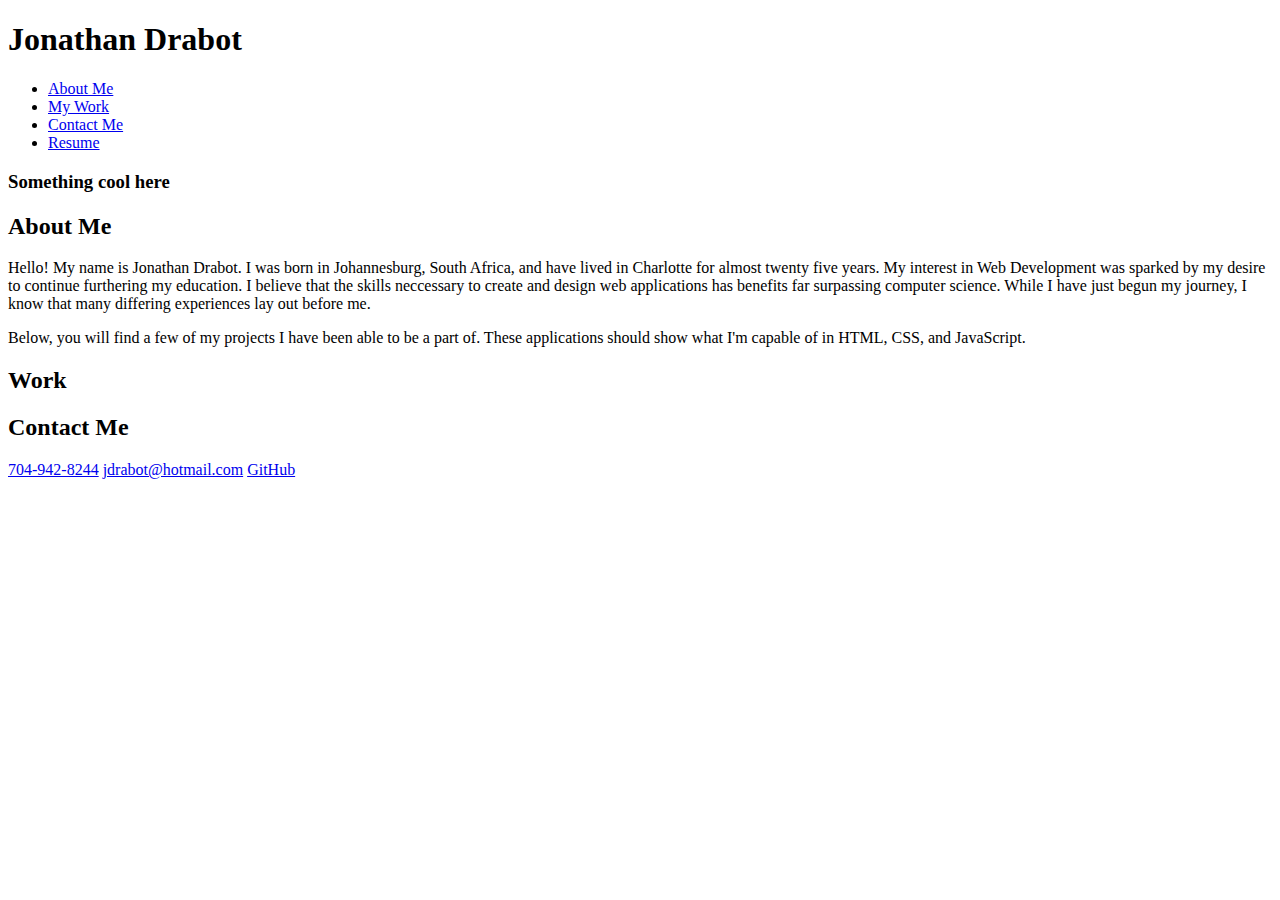
==== index.html @ fd381d92 "Wrote text for About Me and Contact Me" ====
<!DOCTYPE html>
<html lang="en">
<head>
    <meta charset="UTF-8">
    <link rel="stylesheet" href="./assets/style.css">
    <title>About Me</title>
</head>
<body>
    <header class="header">
        <h1>Jonathan Drabot</h1>
        <div class="navbar">
            <ul>
                <li>
                    <a href="#about-me">About Me</a>
                </li>
                <li>
                    <a href="#my-work">My Work</a>
                </li>
                <li>
                    <a href="#contact-me">Contact Me</a>
                </li>
                <li>
                    <a href="#resume">Resume</a>
                </li>
            </ul>
        </div>
    </header>
    <div class="headerpic">
        <h3 class="coolsubtitle">Something cool here</h3>
    </div>
    <div class="aboutme">
        <h2>About Me</h2>
        <p>Hello! My name is Jonathan Drabot. I was born in Johannesburg, South Africa, and have lived in Charlotte for almost twenty five years. My interest in Web Development was sparked by my desire to continue furthering my education. 
            I believe that the skills neccessary to create and design web applications has benefits far surpassing computer science. While I have just begun my journey, I know that many differing experiences lay out before me. 
        </p>
        <p>Below, you will find a few of my projects I have been able to be a part of. These applications should show what I'm capable of in HTML, CSS, and JavaScript.
        </p>
    </div>
    <div class="work">
        <h2>Work</h2>
    </div>    
    <div class="contactme">
        <h2>Contact Me</h2>
        <a href="704-942-8244">704-942-8244</a>
        <a href="jdrabot@hotmail.com">jdrabot@hotmail.com</a>
        <a href="http://https://github.com/jdrabot" target="_blank" rel="noopener noreferrer">GitHub</a>
    </div>
</body>
</html>
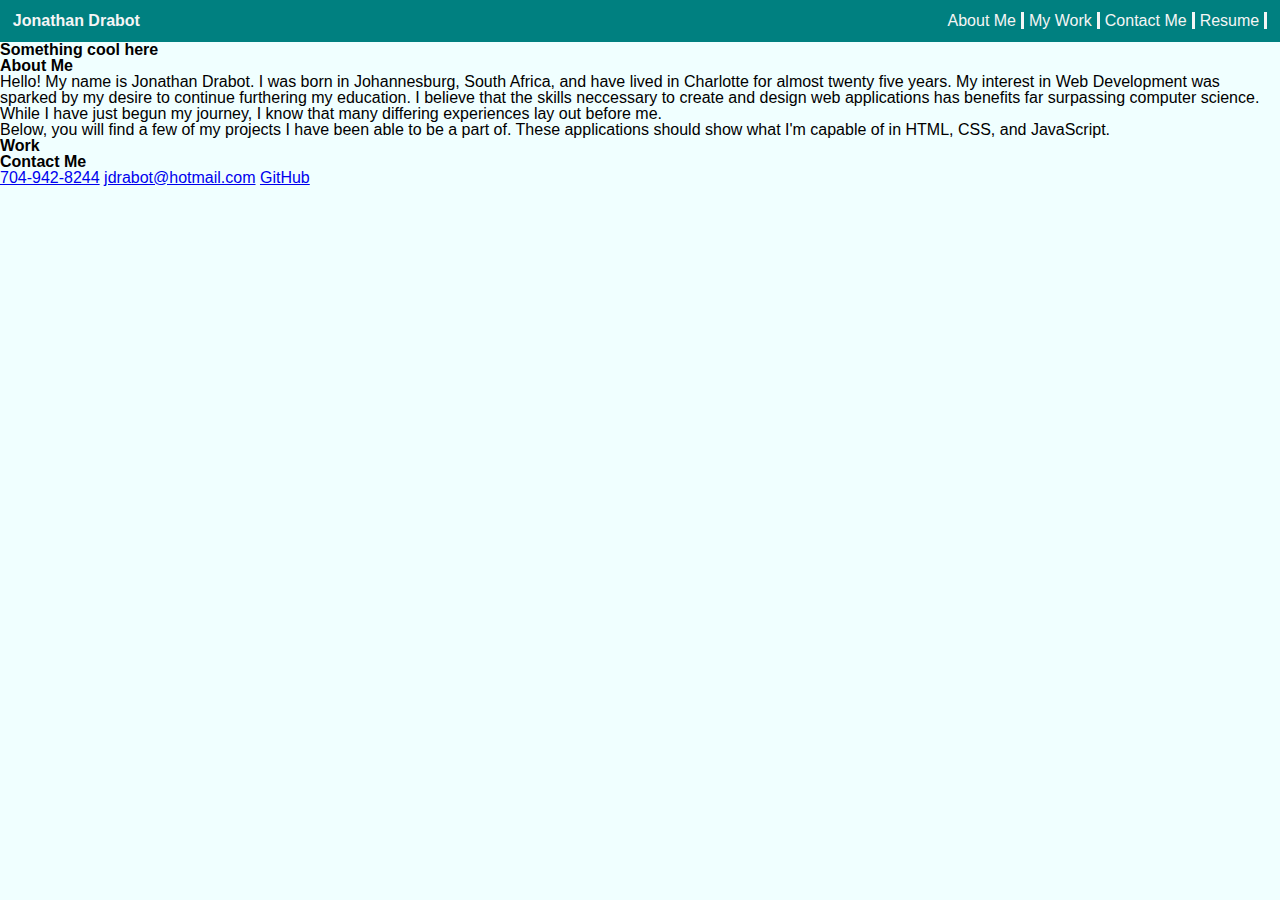
==== commit 6581bf95: "getting the header right" ====
--- a/index.html
+++ b/index.html
@@ -2,33 +2,27 @@
 <html lang="en">
 <head>
     <meta charset="UTF-8">
+    <meta name="viewport" content="width=device-width, initial-scale=1.0" />
+    <link rel="stylesheet" href="./assets/reset.css">
     <link rel="stylesheet" href="./assets/style.css">
     <title>About Me</title>
 </head>
 <body>
     <header class="header">
-        <h1>Jonathan Drabot</h1>
-        <div class="navbar">
+        <h1 class="my-name">Jonathan Drabot</h1>
+        <nav>
             <ul>
-                <li>
-                    <a href="#about-me">About Me</a>
-                </li>
-                <li>
-                    <a href="#my-work">My Work</a>
-                </li>
-                <li>
-                    <a href="#contact-me">Contact Me</a>
-                </li>
-                <li>
-                    <a href="#resume">Resume</a>
-                </li>
+                <li><a href="#about-me">About Me</a></li>
+                <li><a href="#my-work">My Work</a></li>
+                <li><a href="#contact-me">Contact Me</a></li>
+                <li><a href="#resume">Resume</a></li>
             </ul>
-        </div>
+        </nav>
     </header>
-    <div class="headerpic">
-        <h3 class="coolsubtitle">Something cool here</h3>
+    <div class="header-pic">
+        <h3 class="cool-subtitle">Something cool here</h3>
     </div>
-    <div class="aboutme">
+    <div class="about-me">
         <h2>About Me</h2>
         <p>Hello! My name is Jonathan Drabot. I was born in Johannesburg, South Africa, and have lived in Charlotte for almost twenty five years. My interest in Web Development was sparked by my desire to continue furthering my education. 
             I believe that the skills neccessary to create and design web applications has benefits far surpassing computer science. While I have just begun my journey, I know that many differing experiences lay out before me. 
@@ -39,10 +33,10 @@
     <div class="work">
         <h2>Work</h2>
     </div>    
-    <div class="contactme">
+    <div class="contact-me">
         <h2>Contact Me</h2>
         <a href="704-942-8244">704-942-8244</a>
-        <a href="jdrabot@hotmail.com">jdrabot@hotmail.com</a>
+        <a href="mailto:jdrabot@hotmail.com" target="_blank" rel="noopener noreferrer">jdrabot@hotmail.com</a>
         <a href="http://https://github.com/jdrabot" target="_blank" rel="noopener noreferrer">GitHub</a>
     </div>
 </body>
--- a/assets/style.css
+++ b/assets/style.css
@@ -0,0 +1,26 @@
+body {
+    background-color: azure;
+}
+
+.header {
+    display: flex;
+    justify-content: space-between;
+    align-items: center;
+    padding: 1%;
+    background-color: teal;
+    color: whitesmoke;
+}
+
+nav ul {
+    display: flex;
+    justify-content: space-between;
+    min-width: 300px;
+}
+
+nav a {
+    text-decoration: none;
+    color: whitesmoke;
+    border-right: solid whitesmoke;
+    padding: 0px 5px 0px 5px;
+
+}
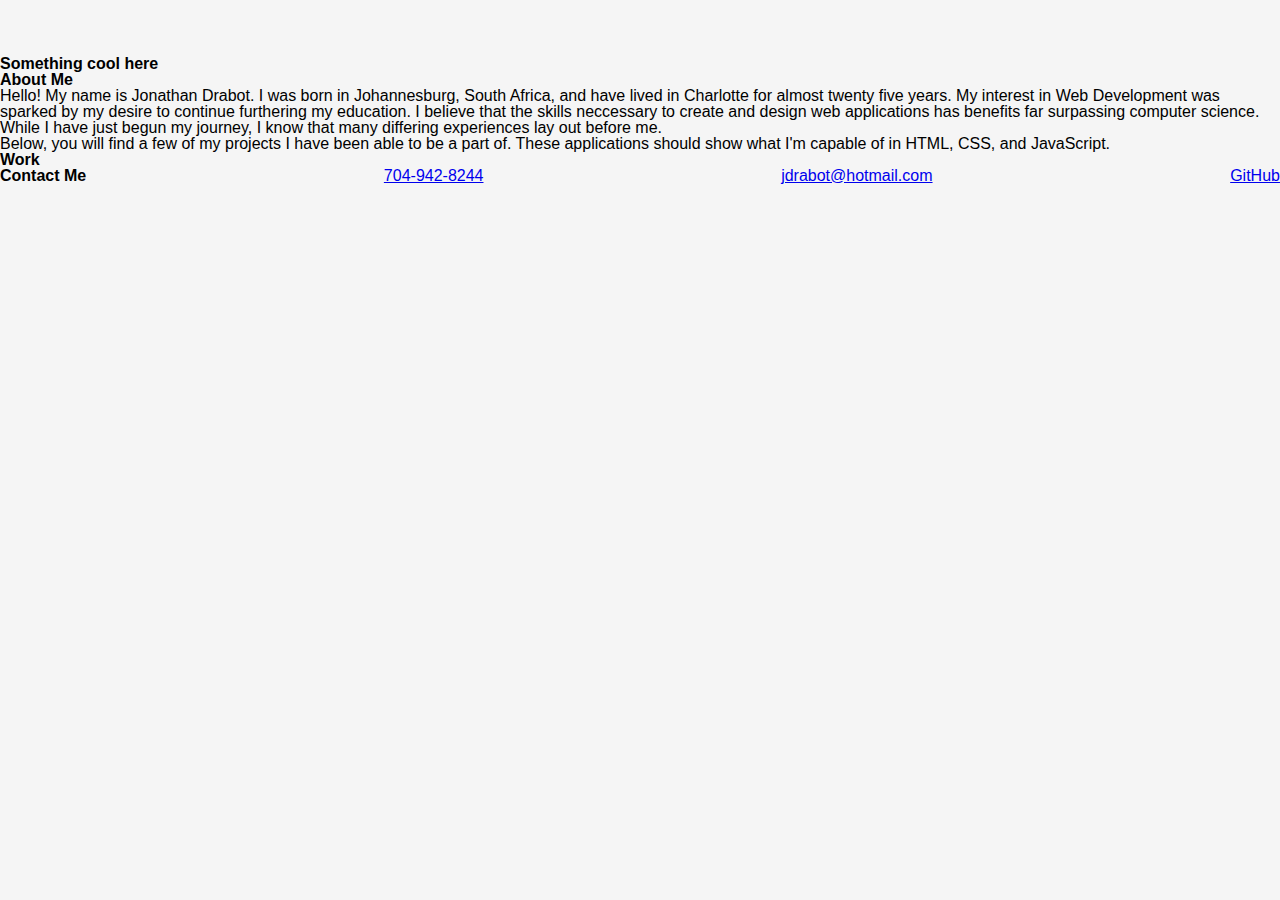
==== commit b28da1e8: "added root variables for a few colors that are used often" ====
--- a/index.html
+++ b/index.html
@@ -9,7 +9,7 @@
 </head>
 <body>
     <header class="header">
-        <h1 class="my-name">Jonathan Drabot</h1>
+        <h1 class="myName">Jonathan Drabot</h1>
         <nav>
             <ul>
                 <li><a href="#about-me">About Me</a></li>
@@ -19,10 +19,11 @@
             </ul>
         </nav>
     </header>
-    <div class="header-pic">
-        <h3 class="cool-subtitle">Something cool here</h3>
-    </div>
-    <div class="about-me">
+    <section class="subtitleAndPicture">
+        <div class="myPic"></div>
+        <h3 class="coolSubtitle">Something cool here</h3>
+    </section>
+    <div class="aboutMe">
         <h2>About Me</h2>
         <p>Hello! My name is Jonathan Drabot. I was born in Johannesburg, South Africa, and have lived in Charlotte for almost twenty five years. My interest in Web Development was sparked by my desire to continue furthering my education. 
             I believe that the skills neccessary to create and design web applications has benefits far surpassing computer science. While I have just begun my journey, I know that many differing experiences lay out before me. 
@@ -33,11 +34,11 @@
     <div class="work">
         <h2>Work</h2>
     </div>    
-    <div class="contact-me">
+    <footer class="contactMe">
         <h2>Contact Me</h2>
         <a href="704-942-8244">704-942-8244</a>
         <a href="mailto:jdrabot@hotmail.com" target="_blank" rel="noopener noreferrer">jdrabot@hotmail.com</a>
         <a href="http://https://github.com/jdrabot" target="_blank" rel="noopener noreferrer">GitHub</a>
-    </div>
+    </footer>
 </body>
 </html>--- a/assets/style.css
+++ b/assets/style.css
@@ -1,5 +1,10 @@
+:root {
+    --teal: teal;
+    --whitesmoke: whitesmoke;
+}
+
 body {
-    background-color: azure;
+    background-color:var(--whitesmoke);
 }
 
 .header {
@@ -7,8 +12,12 @@
     justify-content: space-between;
     align-items: center;
     padding: 1%;
-    background-color: teal;
-    color: whitesmoke;
+    background-color: var(teal);
+    color: var(--whitesmoke);
+}
+
+.myName {
+    font-size: 30px;
 }
 
 nav ul {
@@ -19,8 +28,24 @@
 
 nav a {
     text-decoration: none;
-    color: whitesmoke;
-    border-right: solid whitesmoke;
+    color: var(--whitesmoke);
+    border-right: solid var(--whitesmoke);
     padding: 0px 5px 0px 5px;
+}
 
+nav li:hover {
+    background-color: rgb(1, 68, 68);
 }
+
+footer {
+    display: flex;
+    justify-content: space-between;
+    align-items: center;
+    color: var(teal);
+}
+
+@media screen and (max-width: 768px) {
+    .header, footer {
+        flex-direction: column;
+    }
+}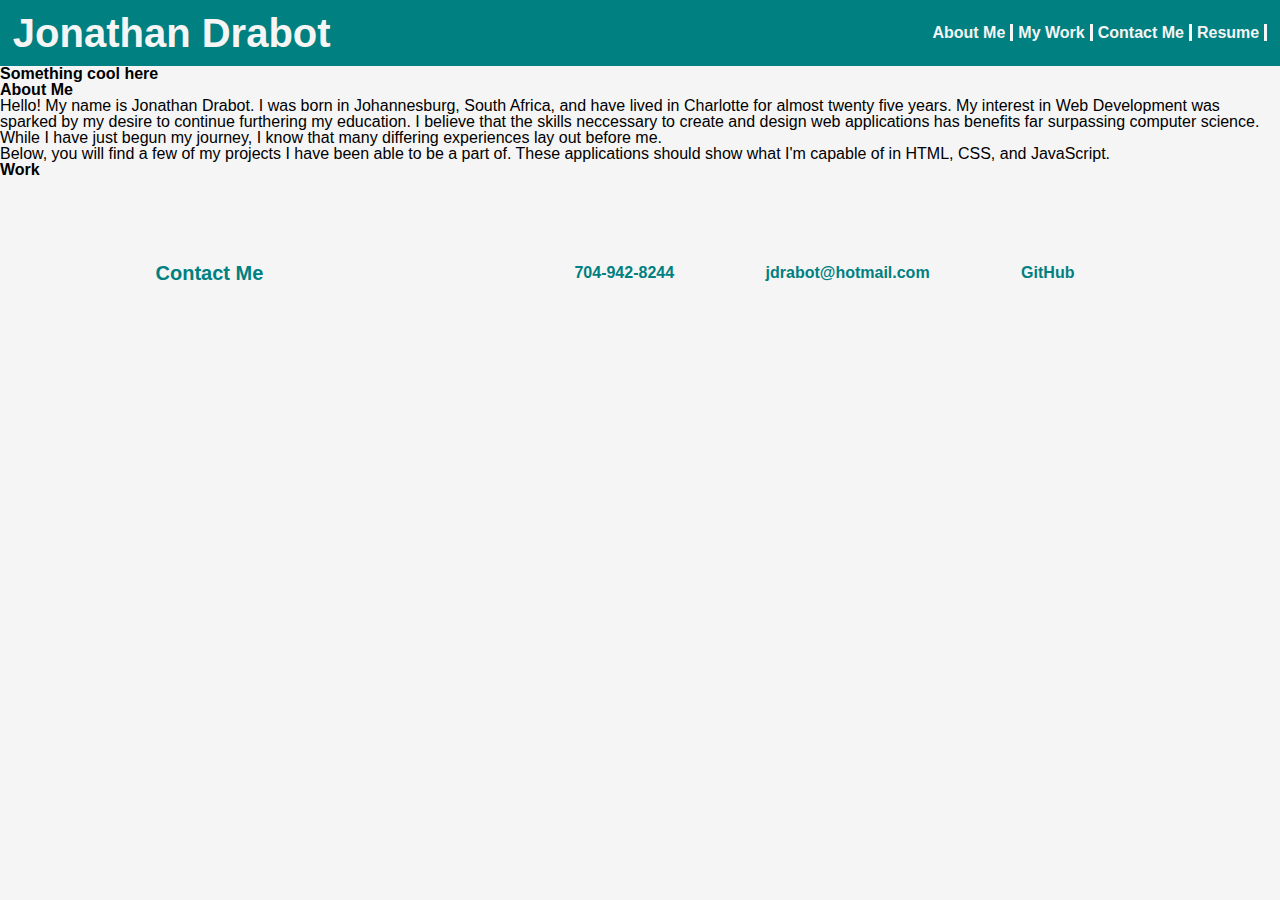
==== commit a9131dec: "added ids so navbar works" ====
--- a/index.html
+++ b/index.html
@@ -23,7 +23,7 @@
         <div class="myPic"></div>
         <h3 class="coolSubtitle">Something cool here</h3>
     </section>
-    <div class="aboutMe">
+    <div id="about-me" class="aboutMe">
         <h2>About Me</h2>
         <p>Hello! My name is Jonathan Drabot. I was born in Johannesburg, South Africa, and have lived in Charlotte for almost twenty five years. My interest in Web Development was sparked by my desire to continue furthering my education. 
             I believe that the skills neccessary to create and design web applications has benefits far surpassing computer science. While I have just begun my journey, I know that many differing experiences lay out before me. 
@@ -31,14 +31,18 @@
         <p>Below, you will find a few of my projects I have been able to be a part of. These applications should show what I'm capable of in HTML, CSS, and JavaScript.
         </p>
     </div>
-    <div class="work">
+    <div id="my-work" class="work">
         <h2>Work</h2>
     </div>    
-    <footer class="contactMe">
+    <footer id="contact-me" class="contactMe">
         <h2>Contact Me</h2>
-        <a href="704-942-8244">704-942-8244</a>
-        <a href="mailto:jdrabot@hotmail.com" target="_blank" rel="noopener noreferrer">jdrabot@hotmail.com</a>
-        <a href="http://https://github.com/jdrabot" target="_blank" rel="noopener noreferrer">GitHub</a>
+        <section>
+            <ul class="contactInfo">
+                <li><a href="704-942-8244">704-942-8244</a></li>
+                <li><a href="mailto:jdrabot@hotmail.com" target="_blank" rel="noopener noreferrer">jdrabot@hotmail.com</a></li>
+                <li><a href="http://https://github.com/jdrabot" target="_blank" rel="noopener noreferrer">GitHub</a></li>
+            </ul>
+        </section>
     </footer>
 </body>
 </html>--- a/assets/style.css
+++ b/assets/style.css
@@ -1,10 +1,7 @@
-:root {
-    --teal: teal;
-    --whitesmoke: whitesmoke;
-}
+
 
 body {
-    background-color:var(--whitesmoke);
+    background-color: whitesmoke;
 }
 
 .header {
@@ -12,24 +9,25 @@
     justify-content: space-between;
     align-items: center;
     padding: 1%;
-    background-color: var(teal);
-    color: var(--whitesmoke);
+    background-color: teal;
+    color: whitesmoke;
 }
 
 .myName {
-    font-size: 30px;
+    font-size: 40px;
 }
 
 nav ul {
     display: flex;
     justify-content: space-between;
     min-width: 300px;
+    font-weight: bold;
 }
 
 nav a {
     text-decoration: none;
-    color: var(--whitesmoke);
-    border-right: solid var(--whitesmoke);
+    color: whitesmoke;
+    border-right: solid whitesmoke;
     padding: 0px 5px 0px 5px;
 }
 
@@ -37,11 +35,34 @@
     background-color: rgb(1, 68, 68);
 }
 
+
+
 footer {
     display: flex;
+    height: 150px;
+    width: 100%;
+    justify-content: space-around;
+    align-items: center;
+    margin: 20px 0px 20px 0px;
+    color: teal;
+}
+
+footer h2 {
+    font-size: 20px;
+}
+
+section ul {
+    display: flex;
     justify-content: space-between;
-    align-items: center;
-    color: var(teal);
+    min-width: 500px;
+    margin-right: 50px;
+    
+}
+
+section a {
+    text-decoration: none;
+    color: teal;
+    font-weight: bold;
 }
 
 @media screen and (max-width: 768px) {
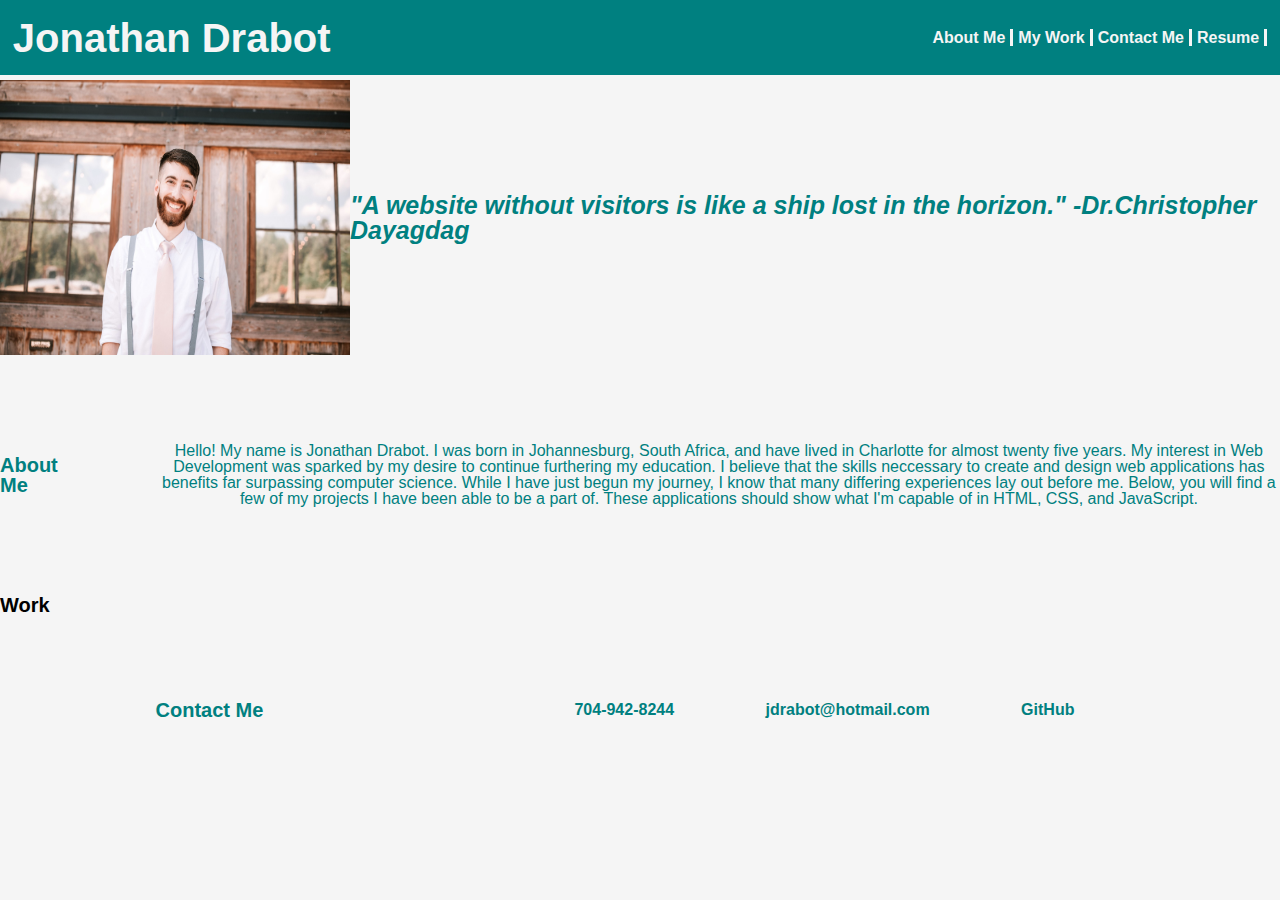
==== commit 04f50d7a: "general messing around" ====
--- a/index.html
+++ b/index.html
@@ -20,15 +20,16 @@
         </nav>
     </header>
     <section class="subtitleAndPicture">
-        <div class="myPic"></div>
-        <h3 class="coolSubtitle">Something cool here</h3>
+        <div class="Picture">
+            <img src="assets/images/Profile_Pic_About_Me.jpg" alt="Profile Picture">
+            <h3 class="coolSubtitle">"A website without visitors is like a ship lost in the horizon." -Dr.Christopher Dayagdag</h3>
+        </div>
     </section>
     <div id="about-me" class="aboutMe">
         <h2>About Me</h2>
         <p>Hello! My name is Jonathan Drabot. I was born in Johannesburg, South Africa, and have lived in Charlotte for almost twenty five years. My interest in Web Development was sparked by my desire to continue furthering my education. 
             I believe that the skills neccessary to create and design web applications has benefits far surpassing computer science. While I have just begun my journey, I know that many differing experiences lay out before me. 
-        </p>
-        <p>Below, you will find a few of my projects I have been able to be a part of. These applications should show what I'm capable of in HTML, CSS, and JavaScript.
+            Below, you will find a few of my projects I have been able to be a part of. These applications should show what I'm capable of in HTML, CSS, and JavaScript.
         </p>
     </div>
     <div id="my-work" class="work">
--- a/assets/style.css
+++ b/assets/style.css
@@ -8,13 +8,18 @@
     display: flex;
     justify-content: space-between;
     align-items: center;
+    height: 75px;
     padding: 1%;
+    margin-bottom: 5px;
     background-color: teal;
     color: whitesmoke;
 }
 
 .myName {
     font-size: 40px;
+    display: flex;
+    justify-content: center;
+    align-items: center;
 }
 
 nav ul {
@@ -35,7 +40,43 @@
     background-color: rgb(1, 68, 68);
 }
 
+section div {
+    display: flex;
+    font-size: 25px;
+    font-style: italic;
+    font-family: 'Franklin Gothic Medium', 'Arial Narrow', Arial, sans-serif;
+    color: teal;
+    align-items: center;
+}
 
+div img {
+    
+    height: 275px;
+    width:350px;
+}
+
+.aboutMe {
+    display: flex;
+    height: 200px;
+    width: 100%;
+    justify-content: space-around;
+    align-items: center;
+    margin: 20px 0px 20px 0px;
+    color: teal;
+}
+
+div h2 {
+    font-size: 20px;
+    display: flex;
+}
+
+div p {
+    display: flex;
+    align-items: flex-start;
+    text-align: center;
+    padding-left: 100px;
+    
+}
 
 footer {
     display: flex;
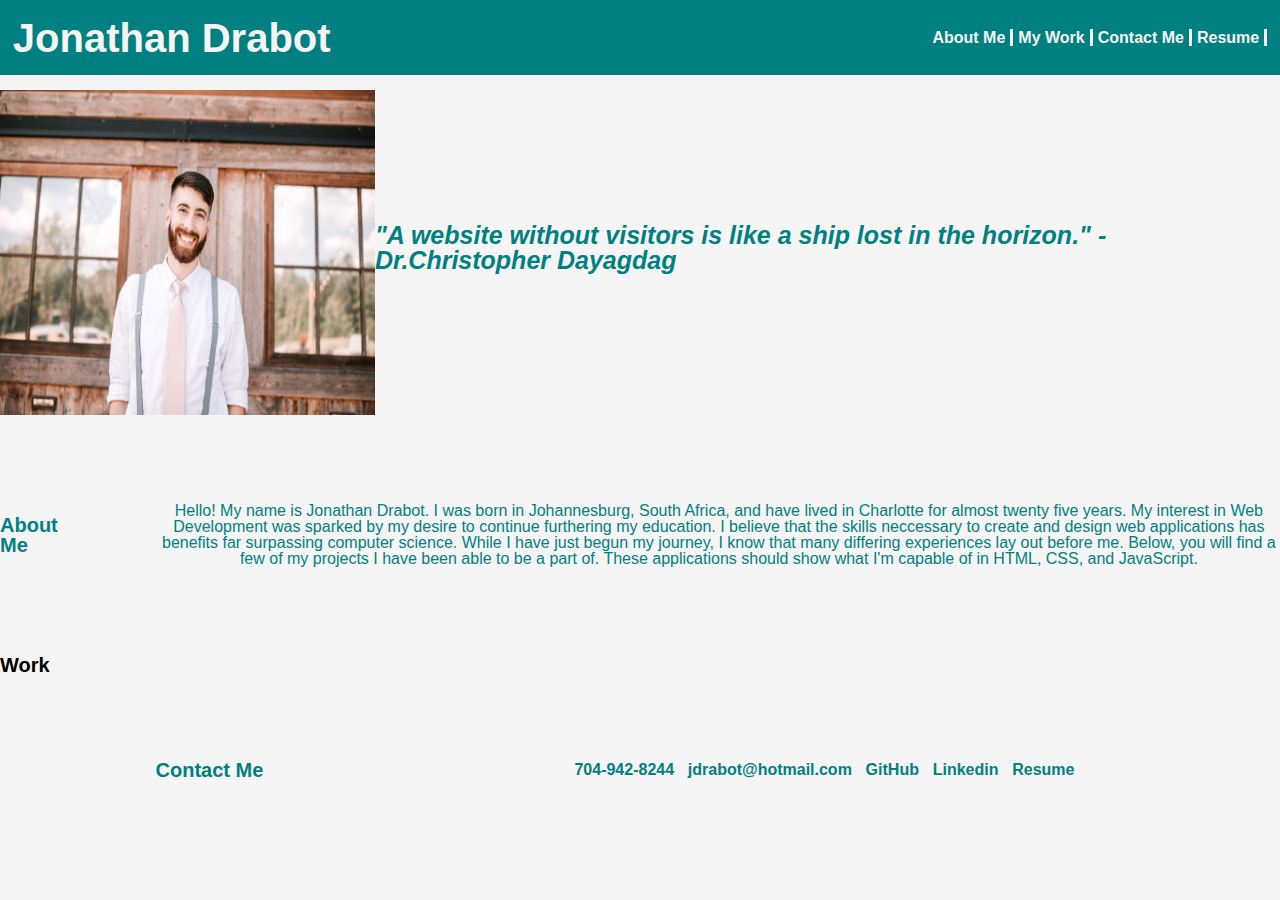
==== commit c2c40ef8: "added resume and linkedin links" ====
--- a/index.html
+++ b/index.html
@@ -41,7 +41,9 @@
             <ul class="contactInfo">
                 <li><a href="704-942-8244">704-942-8244</a></li>
                 <li><a href="mailto:jdrabot@hotmail.com" target="_blank" rel="noopener noreferrer">jdrabot@hotmail.com</a></li>
-                <li><a href="http://https://github.com/jdrabot" target="_blank" rel="noopener noreferrer">GitHub</a></li>
+                <li><a href="https://github.com/jdrabot" target="_blank" rel="noopener noreferrer">GitHub</a></li>
+                <li><a href="https://www.linkedin.com/in/jonathan-drabot-873466170/" target="_blank" rel="noopener noreferrer">Linkedin</a></li>
+                <li><a href="C:\Users\jdrab\Documents\Jonathan Drabot Resume  (1).pdf" target="_blank" rel="nooperer noreferrer">Resume</a></li>
             </ul>
         </section>
     </footer>
--- a/assets/style.css
+++ b/assets/style.css
@@ -42,6 +42,7 @@
 
 section div {
     display: flex;
+    justify-content: space-around;
     font-size: 25px;
     font-style: italic;
     font-family: 'Franklin Gothic Medium', 'Arial Narrow', Arial, sans-serif;
@@ -50,9 +51,10 @@
 }
 
 div img {
-    
-    height: 275px;
-    width:350px;
+    display: flex;
+    margin-top: 10px;
+    height: 325px;
+    width:375px;
 }
 
 .aboutMe {
@@ -98,6 +100,7 @@
     min-width: 500px;
     margin-right: 50px;
     
+    
 }
 
 section a {
